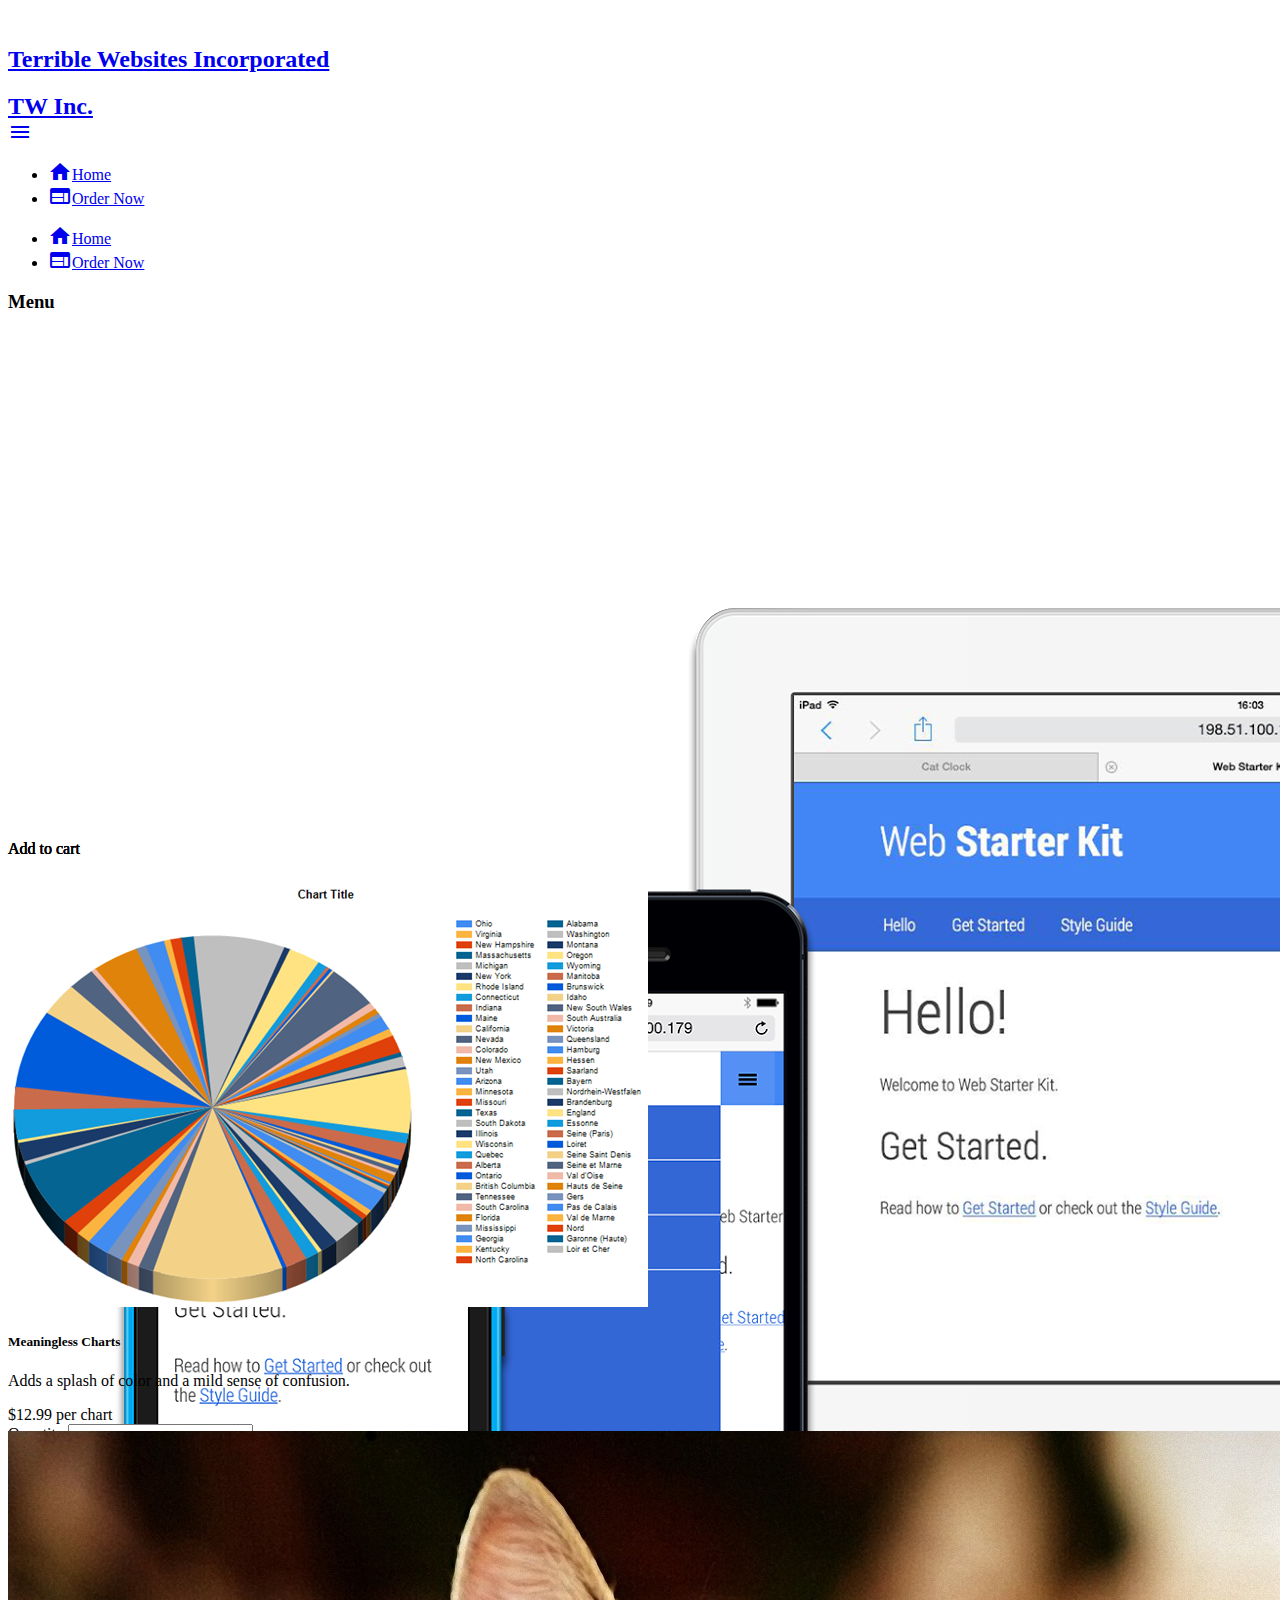
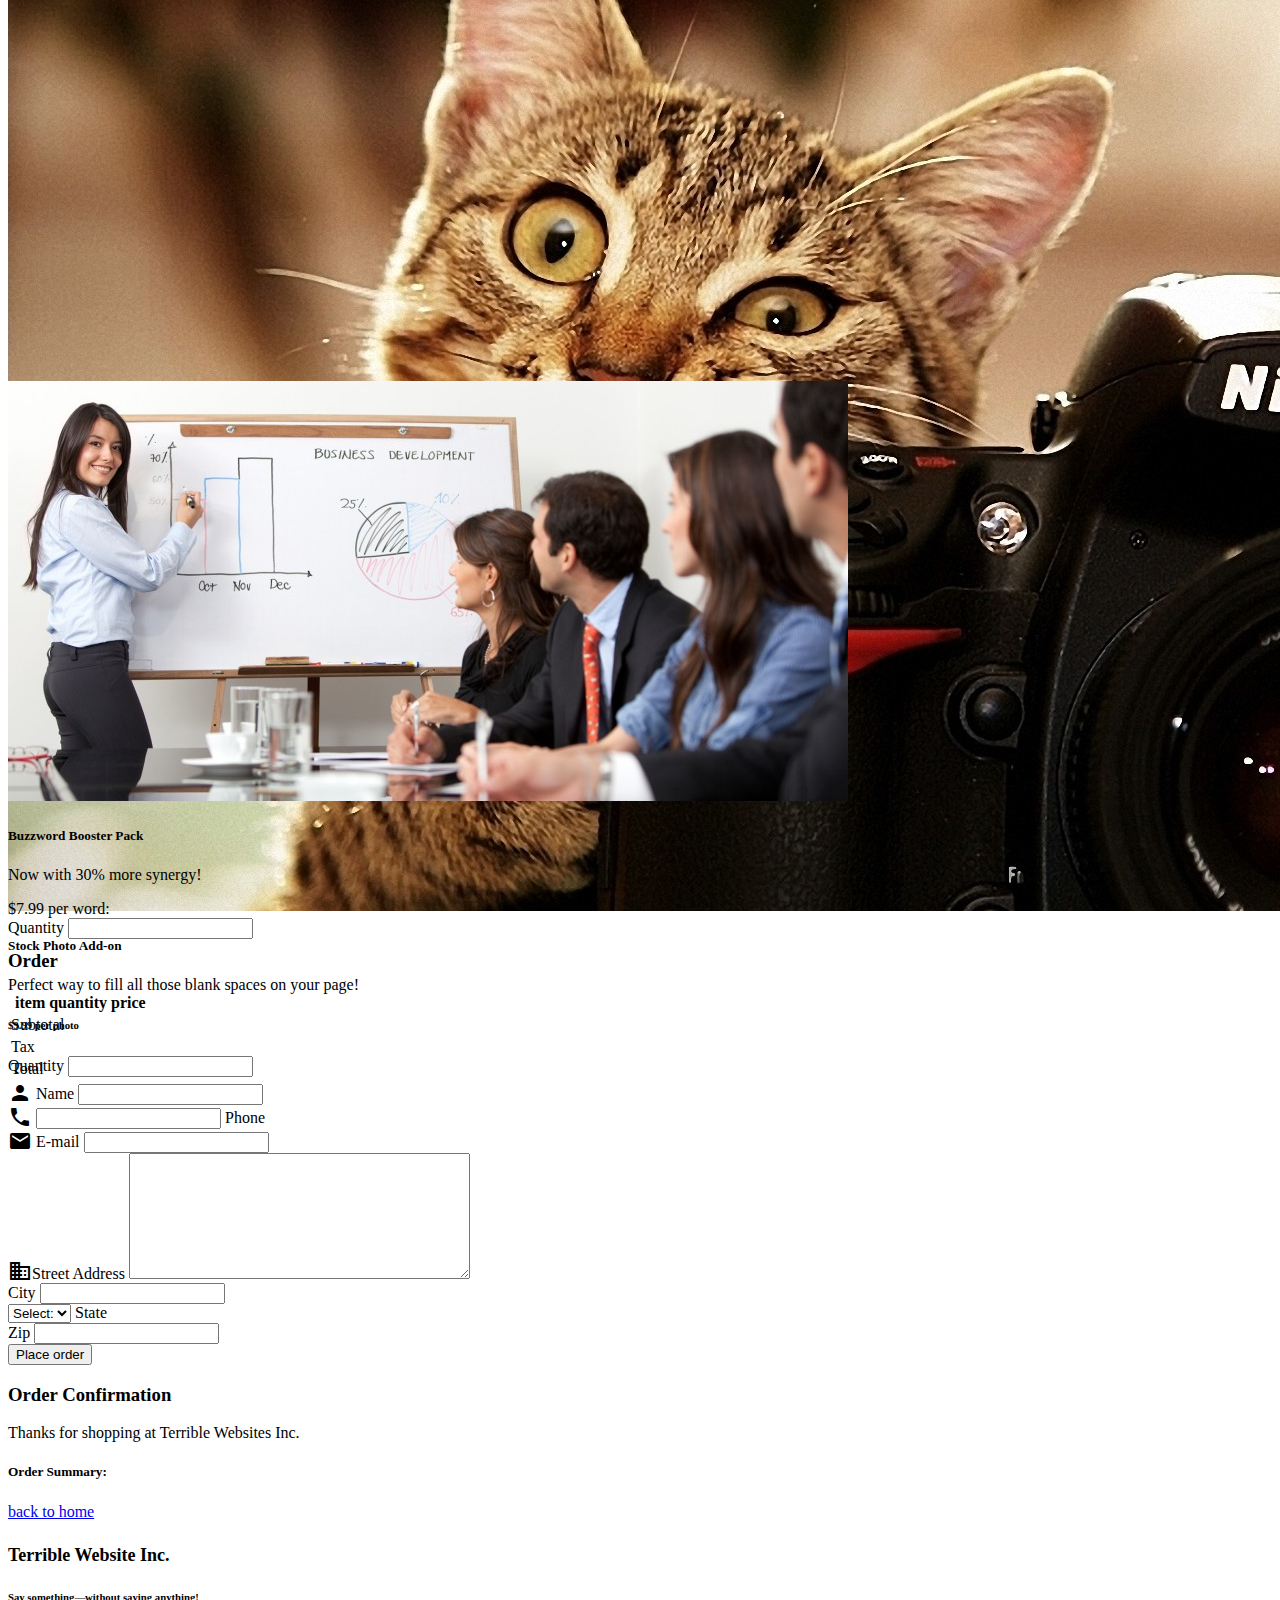
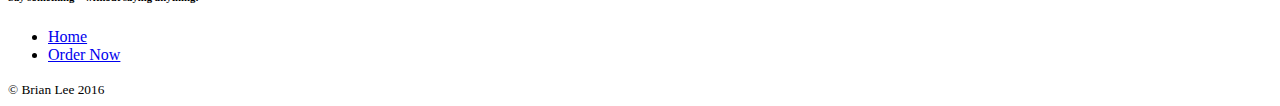
==== order.html @ 6b4539e7 "Add summary table, simplify code, annotate, lint" ====
<!DOCTYPE html>
<html>
  <head>
    <meta charset="utf-8">
    <meta name="viewport" content="width=device-width, initial-scale=1.0"/>

    <title>Terrible Website Incoporated</title>

    <link href="http://fonts.googleapis.com/icon?family=Material+Icons" rel="stylesheet">
    <link type="text/css" rel="stylesheet" href="css/materialize.min.css"  media="screen,projection"/>
    <link rel="stylesheet" href="css/master.css">

    <script defer type="text/javascript" src="https://code.jquery.com/jquery-2.1.1.min.js"></script>
    <script defer type="text/javascript" src="js/materialize.min.js"></script>
    <script defer src="js/index.js" charset="utf-8"></script>
    <script defer src="js/data.js" charset="utf-8"></script>
    <script defer src="js/order.js" charset="utf-8"></script>
  </head>
  <body>
    <header>
      <nav class="blue lighten-1">
        <div class="nav-wrapper">
          <a href="index.html" class="brand-logo">
            <h1 class="hide-on-small-only">Terrible Websites Incorporated</h1>
            <h1 class="hide-on-med-and-up">TW Inc.</h1>
          </a>
          <a href="#" class="button-collapse" data-activates="mobile-nav">
            <i class="material-icons">menu</i>
          </a>
          <ul class="right hide-on-med-and-down">
            <li>
              <a href="index.html">
                <i class="material-icons left">home</i>Home
              </a>
            </li>
            <li class="active">
              <a href="order.html">
                <i class="material-icons left">web</i>Order Now
              </a>
            </li>
          </ul>
          <ul id="mobile-nav" class="right side-nav">
            <li>
              <a href="index.html">
                <i class="material-icons left">home</i>Home
              </a>
            </li>
            <li class="active">
              <a href="order.html">
                <i class="material-icons left">web</i>Order Now
              </a>
            </li>
          </ul>
        </div>
      </nav>
    </header>
    <main class="container">
      <div class="row">
        <div class="col s12 m12 l8 row" id="menu">
          <h3 class="center">Menu</h3>
          <div class="col s12 m6">
            <div id="item1" class="card">
              <div class="card-image">
                <img src="img/mr.png" alt="" />
              </div>
              <div class="card-content">
                <h5>Mobile Responsive Beginner Kit</h5>
                <p>
                  Here's a quick fix to make your page at least fit into an iPhone screen.
                </p>
              </div>
              <div class="card-content">
                $49.99 (limited to 1)
              </div>
              <div class="card-action">
                <a class="add-to-cart">Add to cart</a>
              </div>
            </div>
          </div>
          <div class="col s12 m6">
            <div id="item2" class="card">
              <div class="card-image">
                <img src="img/chart.png" alt="" />
              </div>
              <div class="card-content">
                <h5>Meaningless Charts</h5>
                <p>
                  Adds a splash of color and a mild sense of confusion.
                </p>
              </div>
              <div class="card-content row">
                <div class="col s12">

                  $12.99 per chart
                  <div class="input-field inline">
                    <label for="q2">Quantity</label>
                    <input type="number" name="q2" value="">
                  </div>
                </div>
              </div>
              <div class="card-action">
                <a class="add-to-cart need-quantity">Add to cart</a>
              </div>
            </div>
          </div>
          <div class="col s12 m6">
            <div id="item3" class="card">
              <div class="card-image">
                <img src="img/photog.jpg" alt="" />
              </div>
              <div class="card-content">
                <h5>Stock Photo Add-on</h5>
                <p>
                  Perfect way to fill all those blank spaces on your page!
                </p>
              </div>
              <div class="card-content">
                <h6>$9.99 per photo</h6>
                <div class="input-field inline">
                  <label for="q3">Quantity</label>
                  <input type="number" name="q3" value="">
                </div>
              </div>
              <div class="card-action">
                <a class="add-to-cart need-quantity">Add to cart</a>
              </div>
            </div>
          </div>
          <div class="col s12 m6">
            <div id="item4" class="card">
              <div class="card-image">
                <img src="img/presentation.jpg" alt="" />
              </div>
              <div class="card-content">
                <h5>Buzzword Booster Pack</h5>
                <p>
                  Now with 30% more synergy!
                </p>
              </div>
              <div class="card-content">
                  $7.99 per word:
                  <div class="input-field inline">
                    <label for="q4">Quantity</label>
                    <input type="number" name="q4" value="">
                  </div>
              </div>
              <div class="card-action">
                <a class="add-to-cart need-quantity">Add to cart</a>
              </div>
            </div>
          </div>
        </div>
        <div class="col s12 m12 l4">
          <h3 class="center">Order</h3>
          <table class="striped">
            <thead>
              <tr>
                <th>
                </th>
                <th>
                  item
                </th>
                <th>
                  quantity
                </th>
                <th class="right-align">
                  price
                </th>
              </tr>
            </thead>
            <tbody id="cart">
            </tbody>
            <tfoot>
              <tr>
                <td colspan="3" class="right-align">
                  Subtotal
                </td>
                <td id="subtotal" class="right">
                </td>
              </tr>
              <tr>
                <td colspan="3" class="right-align">
                  Tax
                </td>
                <td id="tax" class="right">
                </td>
              </tr>
              <tr>
                <td colspan="3" class="right-align">
                  Total
                </td>
                <td id="total" class="right">
                </td>
              </tr>
            </tfoot>
          </table>
          <form id="order-form">
            <div class="input-field">
              <i class="material-icons prefix blue-text">person</i>
              <label for="name">Name</label>
              <input required type="text" name="name" value="" autocomplete="name" class="validate">
            </div>
            <div class="input-field">
              <i class="material-icons prefix blue-text">phone</i>
              <input required type="tel" id="phone" value="" autocomplete="phone" class="validate">
              <label for="phone" data-error="Please enter a valid phone number">Phone</label>
            </div>
            <div class="input-field">
              <i class="material-icons prefix blue-text">email</i>
              <label for="email">E-mail</label>
              <input required class="validate" type="email" name="email" value="" autocomplete="email">
            </div>
            <label for="streetAddress"><i class="material-icons left blue-text">business</i>Street Address</label>
            <textarea required class="materialize-textarea validate" name="streetAddress" rows="8" cols="40"></textarea>
            <div class="row">
              <div class="col s5 input-field">
                <label for="city">City</label>
                <input required class="validate" type="text" name="city" value="">
              </div>
              <div class="col s4 input-field">
                <select required class="validate" id="state" name="state">
                  <option value="" disabled selected>Select:</option>
                </select>
                <label for="state">State</label>
              </div>
              <div class="col s3 input-field">
                <label for="zip">Zip</label>
                <input required type="text" name="zip" value="" pattern="\d{5}" class="validate">
              </div>
            </div>
            <div class="center">
              <button data-target="modal1" class="btn">
                Place order
              </button>
            </div>
          </form>
        </div>
      </div>
      <div id="modal1" class="modal">
        <div class="modal-content">
          <h3>Order Confirmation</h3>
          <p>Thanks for shopping at Terrible Websites Inc.</p>
          <h5>Order Summary:</h5>
        </div>
        <div class="modal-footer">
          <a href="index.html" class="modal-action modal-close waves-effect waves-green btn-flat">back to home</a>
        </div>
      </div>
    </main>
    <footer class="page-footer blue lighten-1">
      <div class="container">
        <div class="row">
          <div class="col s12 m6 l4 center black-text">
            <h4>Terrible Website Inc.</h4>
            <h6>Say something&mdash;without saying anything!</h6>
          </div>
          <div class="col s12 m6 l4 offset-l4">
            <ul class="left black-text">
              <li><a class="black-text" href="index.html">Home</a></li>
              <li><a class="black-text" href="order.html">Order Now</a></li>
            </ul>
          </div>
        </div>
      </div>
      <div class="footer-copyright blue accent-3">
        <div class="container">
          <small>&copy; Brian Lee 2016</small>
        </div>
      </div>
    </footer>
  </body>
</html>
---- css/master.css ----
h1{
  font-size: 24px;
  margin-top: 20px;
  margin-bottom: 0;
}

h4 {
  font-size: 18px;
}

i {
  vertical-align: bottom;
}

.brand-logo {
  margin-left: 15px;
}

.parallax img{
  filter: blur(5px);
}

.card .attach-to-bottom{
  width: 95%;
  display: flex;
  align-items: center;
  position: absolute;
  bottom: 40px;
}

#hero-text {
  position: relative;
  top: 25%;
}

#previews img{
  width: 100%;
}

#menu .card{
  height: 550px;
}
#menu .card h6{
  vertical-align: bottom;
}

#menu .card-action{
  height: 60px;
  width: 100%;
  position: absolute;
  bottom: 0;
}
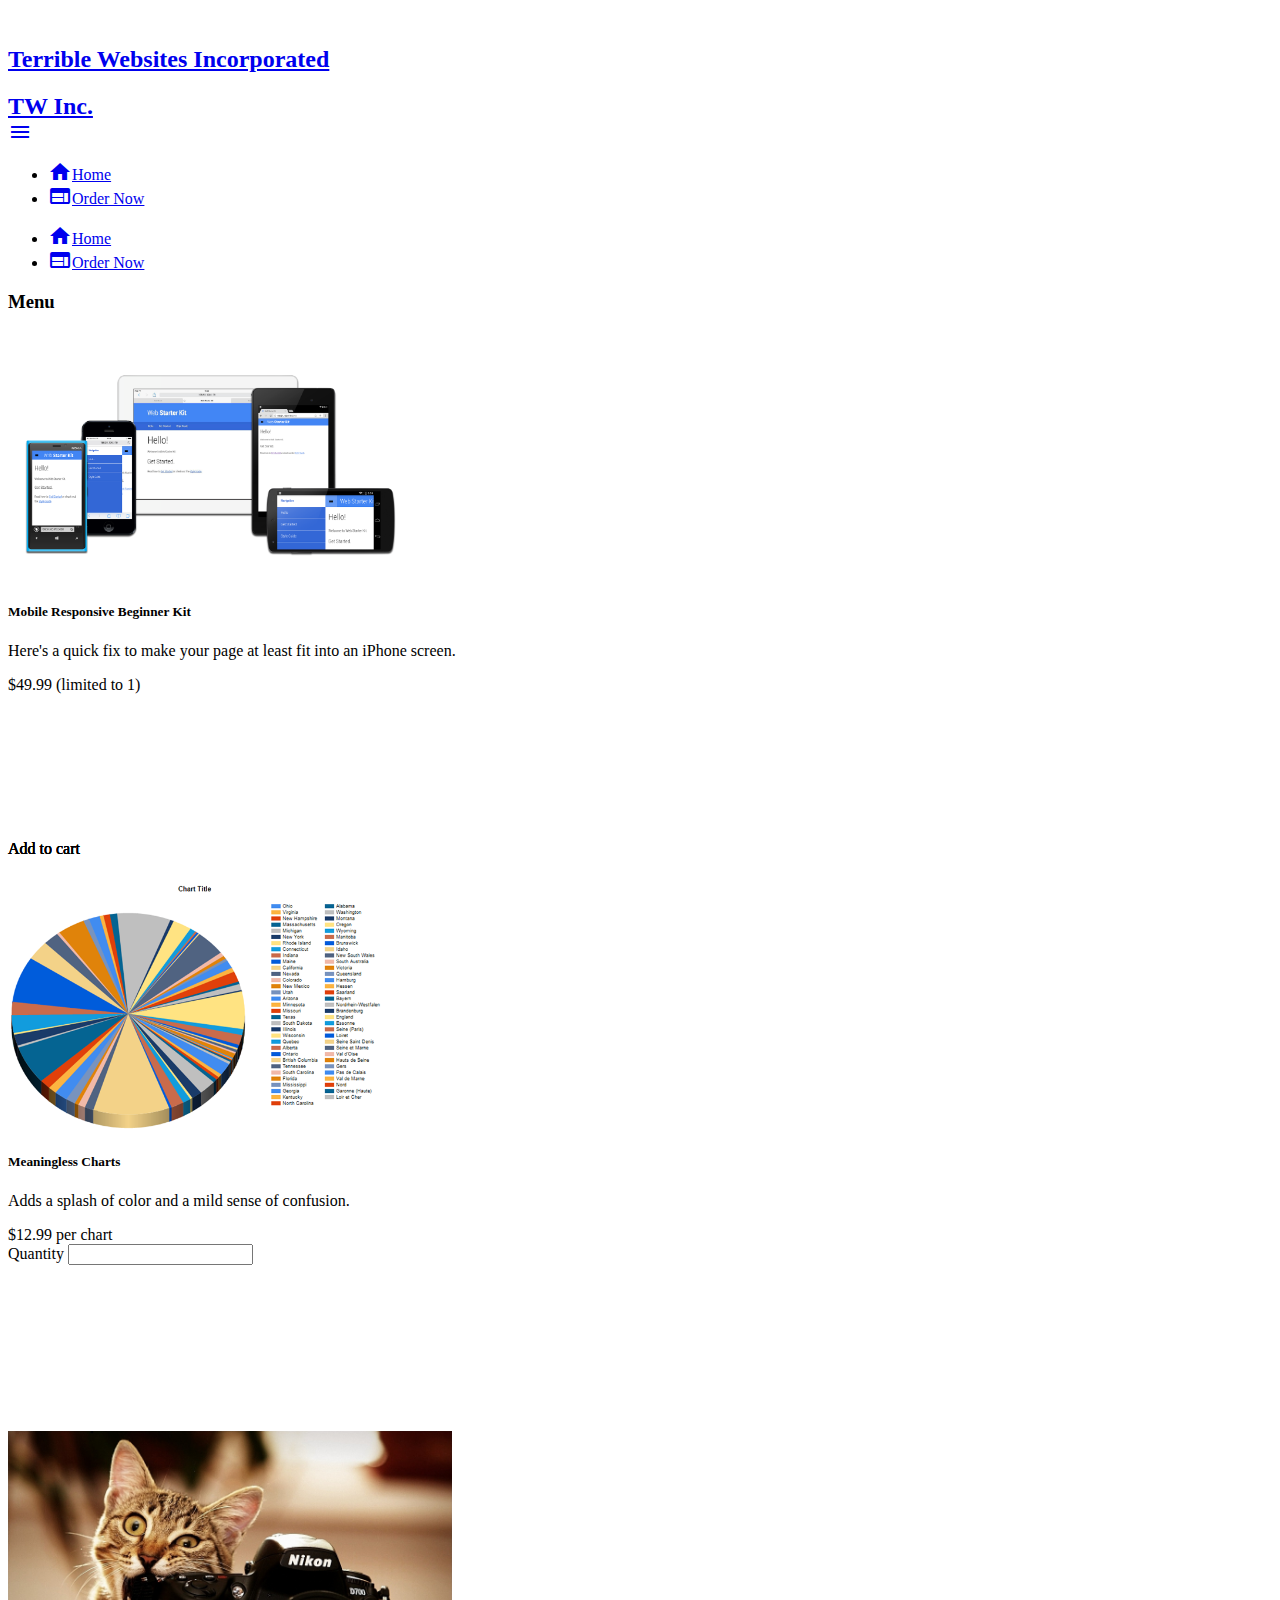
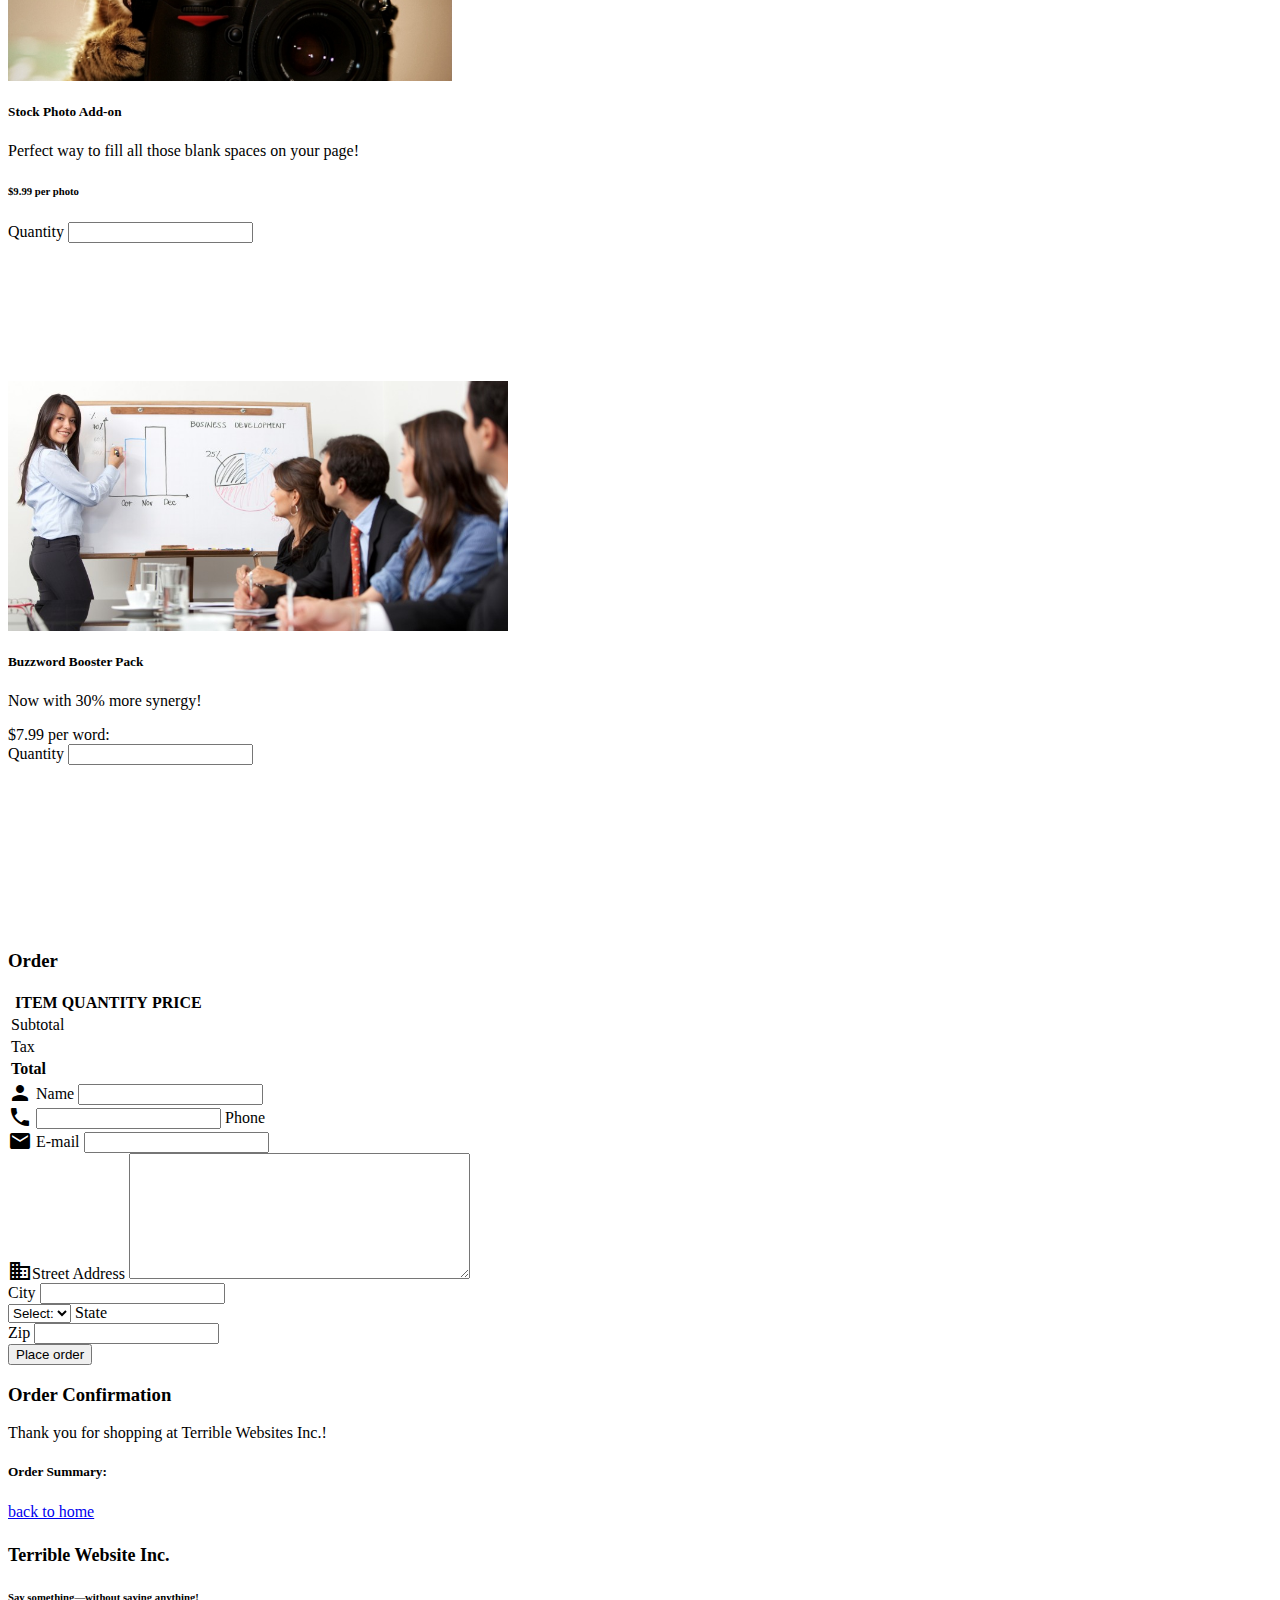
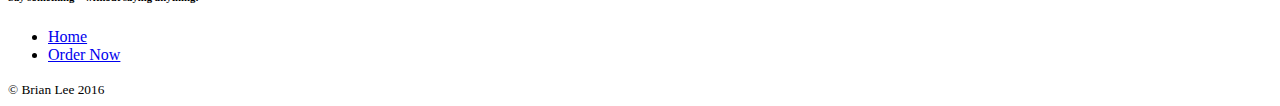
==== commit 2a7d2198: "Add cosmetic changes" ====
--- a/order.html
+++ b/order.html
@@ -54,9 +54,9 @@
         </div>
       </nav>
     </header>
-    <main class="container">
+    <main class="">
       <div class="row">
-        <div class="col s12 m12 l8 row" id="menu">
+        <div class="col s12 m12 l7 row" id="menu">
           <h3 class="center">Menu</h3>
           <div class="col s12 m6">
             <div id="item1" class="card">
@@ -150,7 +150,7 @@
             </div>
           </div>
         </div>
-        <div class="col s12 m12 l4">
+        <div class="col s12 m12 l5">
           <h3 class="center">Order</h3>
           <table class="striped">
             <thead>
@@ -158,13 +158,13 @@
                 <th>
                 </th>
                 <th>
-                  item
+                  Item
                 </th>
                 <th>
-                  quantity
+                  Quantity
                 </th>
                 <th class="right-align">
-                  price
+                  Price
                 </th>
               </tr>
             </thead>
@@ -185,7 +185,7 @@
                 <td id="tax" class="right">
                 </td>
               </tr>
-              <tr>
+              <tr class="total-row">
                 <td colspan="3" class="right-align">
                   Total
                 </td>
@@ -203,7 +203,7 @@
             <div class="input-field">
               <i class="material-icons prefix blue-text">phone</i>
               <input required type="tel" id="phone" value="" autocomplete="phone" class="validate">
-              <label for="phone" data-error="Please enter a valid phone number">Phone</label>
+              <label for="phone">Phone</label>
             </div>
             <div class="input-field">
               <i class="material-icons prefix blue-text">email</i>
@@ -224,7 +224,7 @@
                 <label for="state">State</label>
               </div>
               <div class="col s3 input-field">
-                <label for="zip">Zip</label>
+                <label for="zip" data-error="Please enter a five-digit zip code.">Zip</label>
                 <input required type="text" name="zip" value="" pattern="\d{5}" class="validate">
               </div>
             </div>
@@ -239,7 +239,7 @@
       <div id="modal1" class="modal">
         <div class="modal-content">
           <h3>Order Confirmation</h3>
-          <p>Thanks for shopping at Terrible Websites Inc.</p>
+          <p>Thank you for shopping at Terrible Websites Inc.!</p>
           <h5>Order Summary:</h5>
         </div>
         <div class="modal-footer">
--- a/css/master.css
+++ b/css/master.css
@@ -10,6 +10,9 @@
 
 i {
   vertical-align: bottom;
+}
+th {
+  text-transform: uppercase;
 }
 
 .brand-logo {
@@ -27,6 +30,9 @@
   position: absolute;
   bottom: 40px;
 }
+.total-row {
+  font-weight: 700;
+}
 
 #hero-text {
   position: relative;
@@ -40,6 +46,13 @@
 #menu .card{
   height: 550px;
 }
+#menu .card-image{
+  max-height: 250px;
+}
+#menu .card img{
+  max-height: 250px;
+  object-fit: cover;
+}
 #menu .card h6{
   vertical-align: bottom;
 }
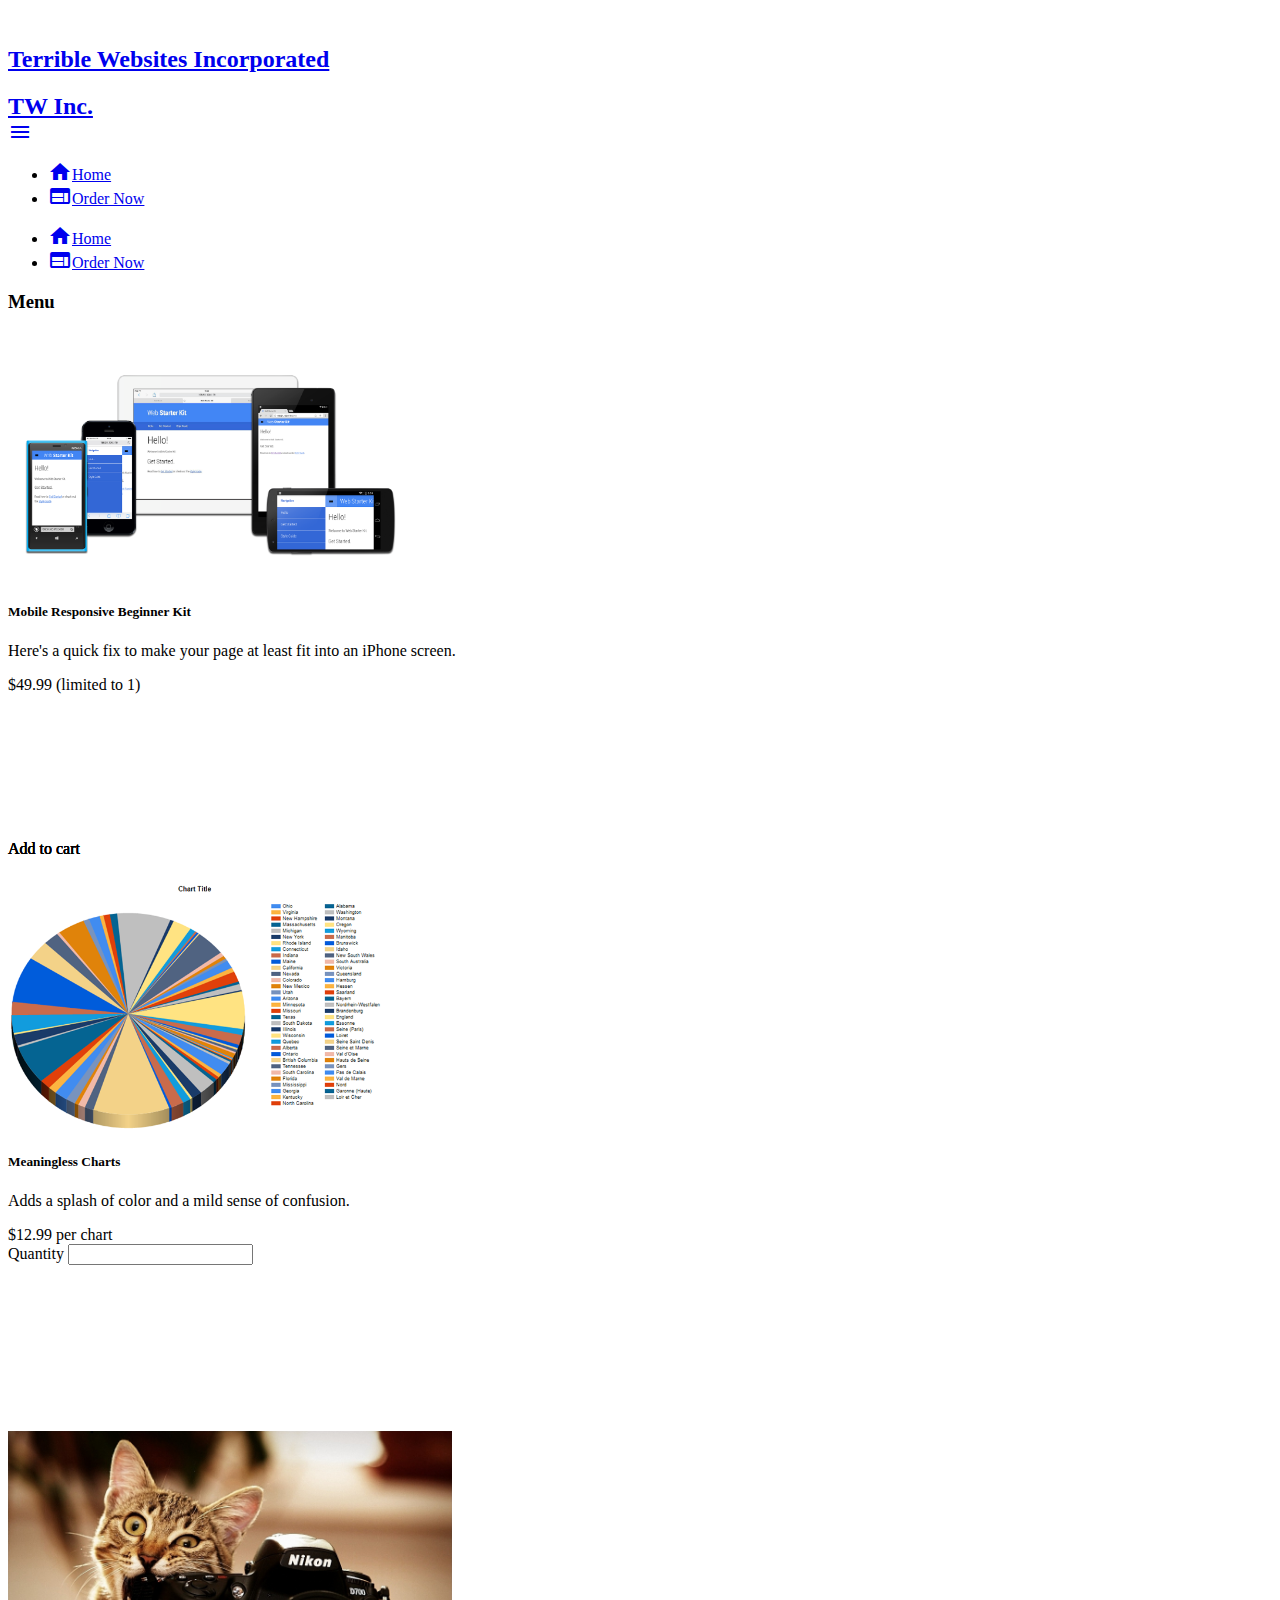
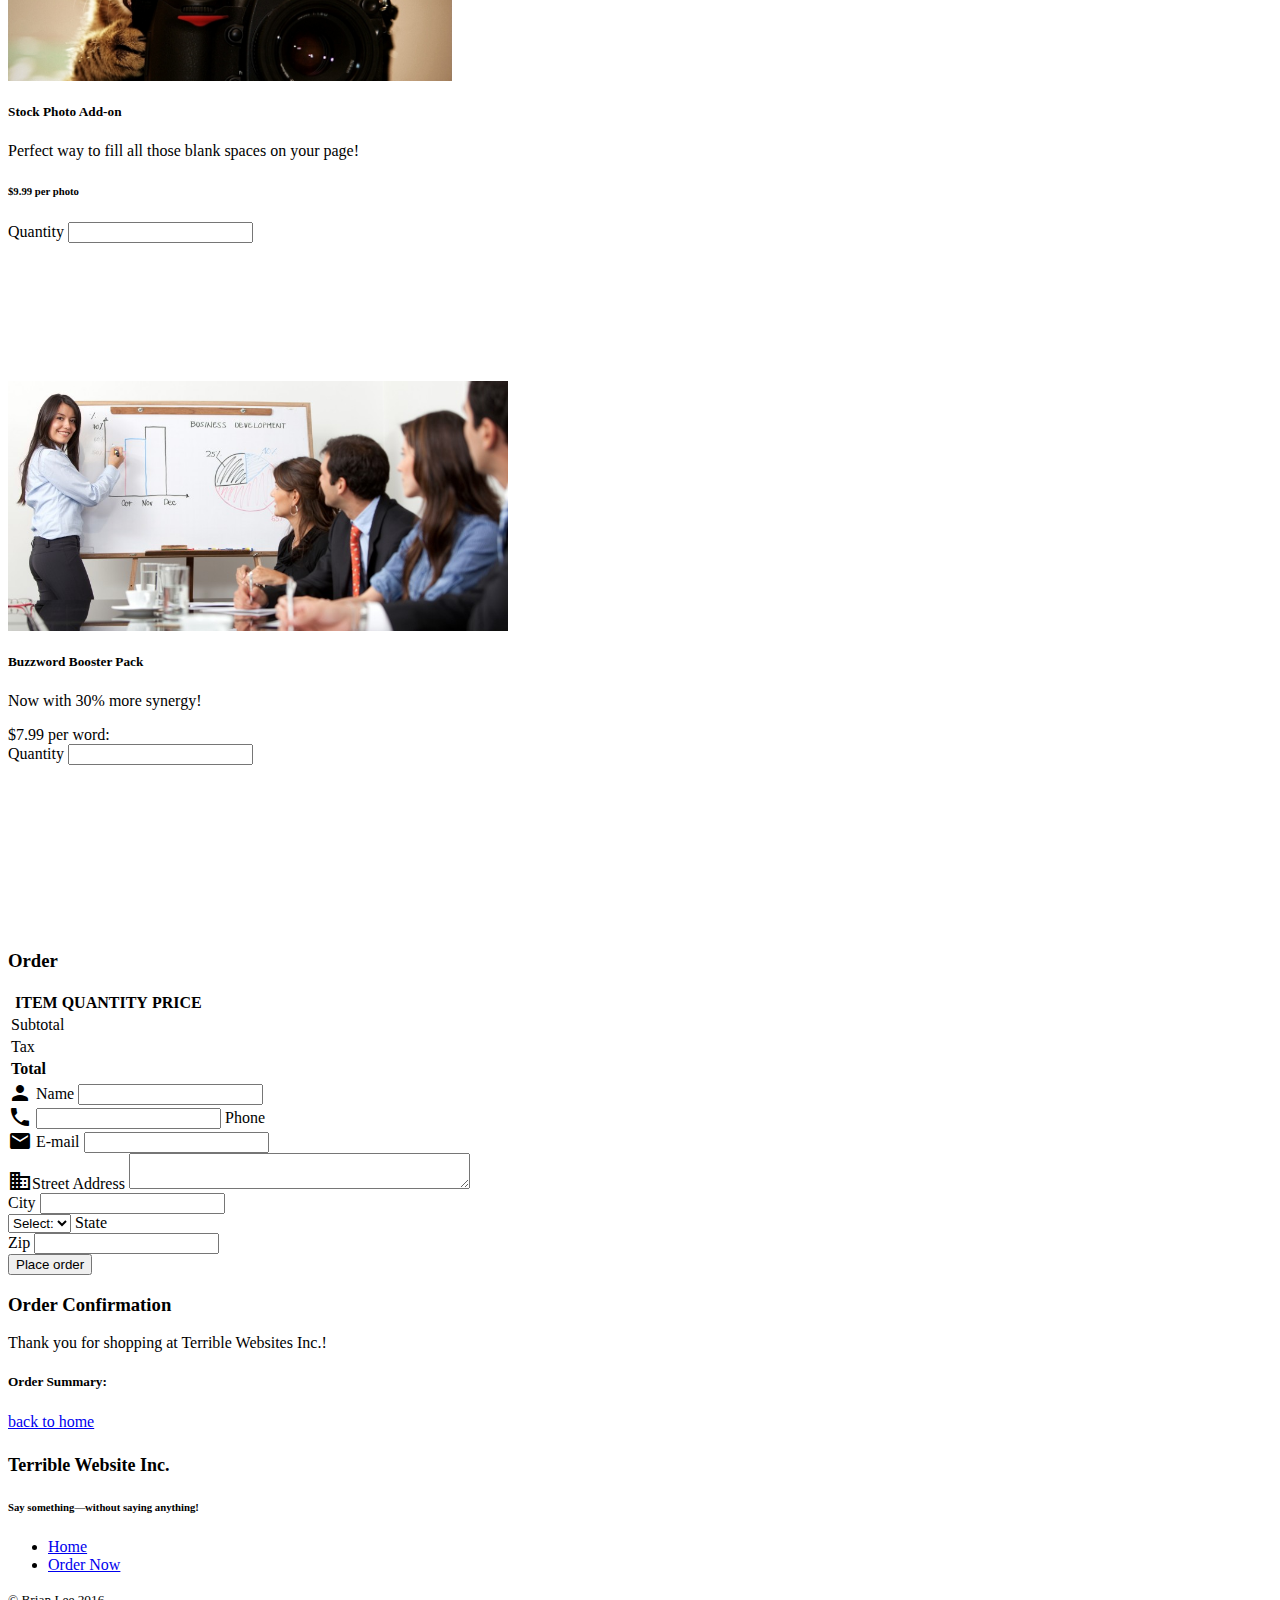
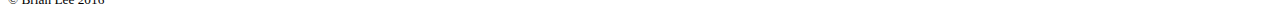
==== commit 44cd60eb: "CNAME!" ====
--- a/order.html
+++ b/order.html
@@ -211,14 +211,14 @@
               <input required class="validate" type="email" name="email" value="" autocomplete="email">
             </div>
             <label for="streetAddress"><i class="material-icons left blue-text">business</i>Street Address</label>
-            <textarea required class="materialize-textarea validate" name="streetAddress" rows="8" cols="40"></textarea>
+            <textarea required class="materialize-textarea validate" name="streetAddress" rows="2" cols="40"></textarea>
             <div class="row">
               <div class="col s5 input-field">
                 <label for="city">City</label>
                 <input required class="validate" type="text" name="city" value="">
               </div>
               <div class="col s4 input-field">
-                <select required class="validate" id="state" name="state">
+                <select class="validate" id="state" name="state">
                   <option value="" disabled selected>Select:</option>
                 </select>
                 <label for="state">State</label>
@@ -229,7 +229,7 @@
               </div>
             </div>
             <div class="center">
-              <button data-target="modal1" class="btn">
+              <button type="submit" data-target="modal1" class="btn">
                 Place order
               </button>
             </div>
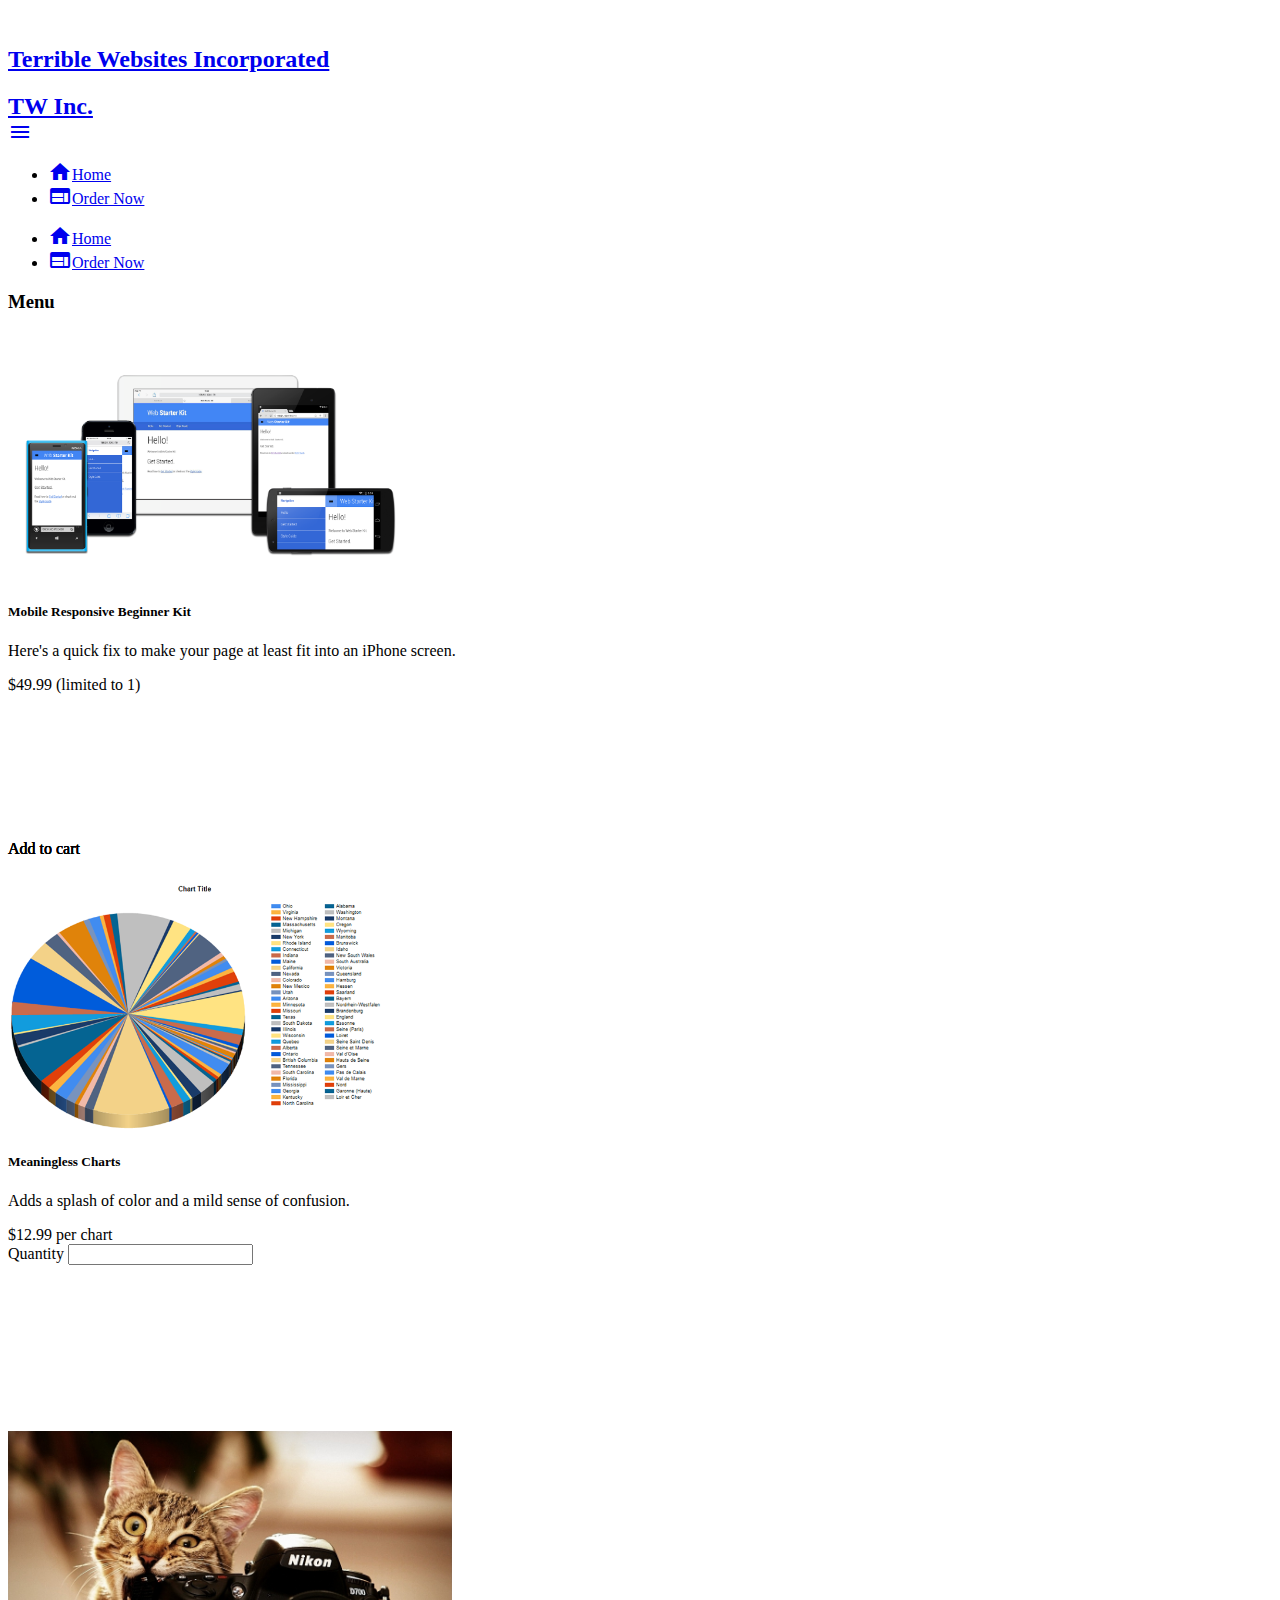
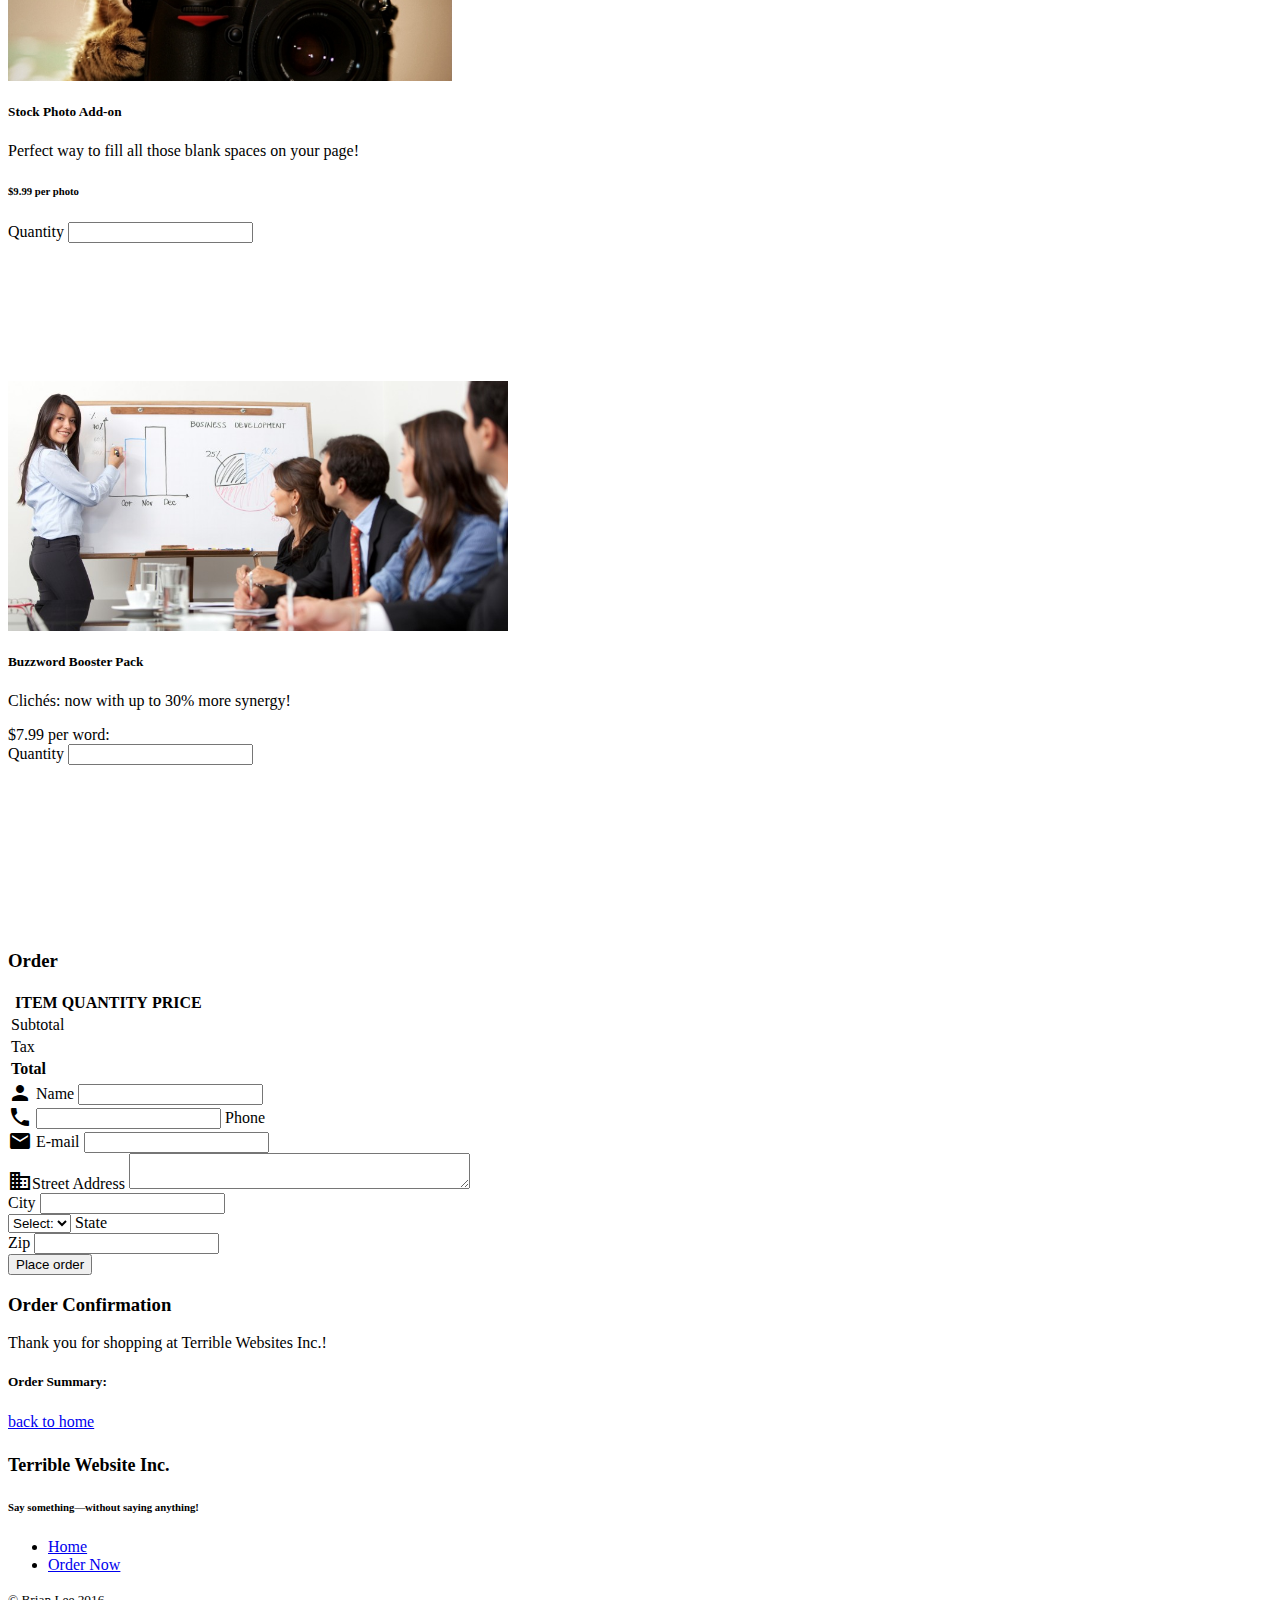
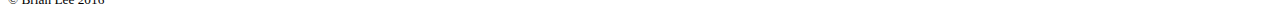
==== commit 114ed472: "CNAME!" ====
--- a/order.html
+++ b/order.html
@@ -134,7 +134,7 @@
               <div class="card-content">
                 <h5>Buzzword Booster Pack</h5>
                 <p>
-                  Now with 30% more synergy!
+                  Clichés: now with up to 30% more synergy!
                 </p>
               </div>
               <div class="card-content">
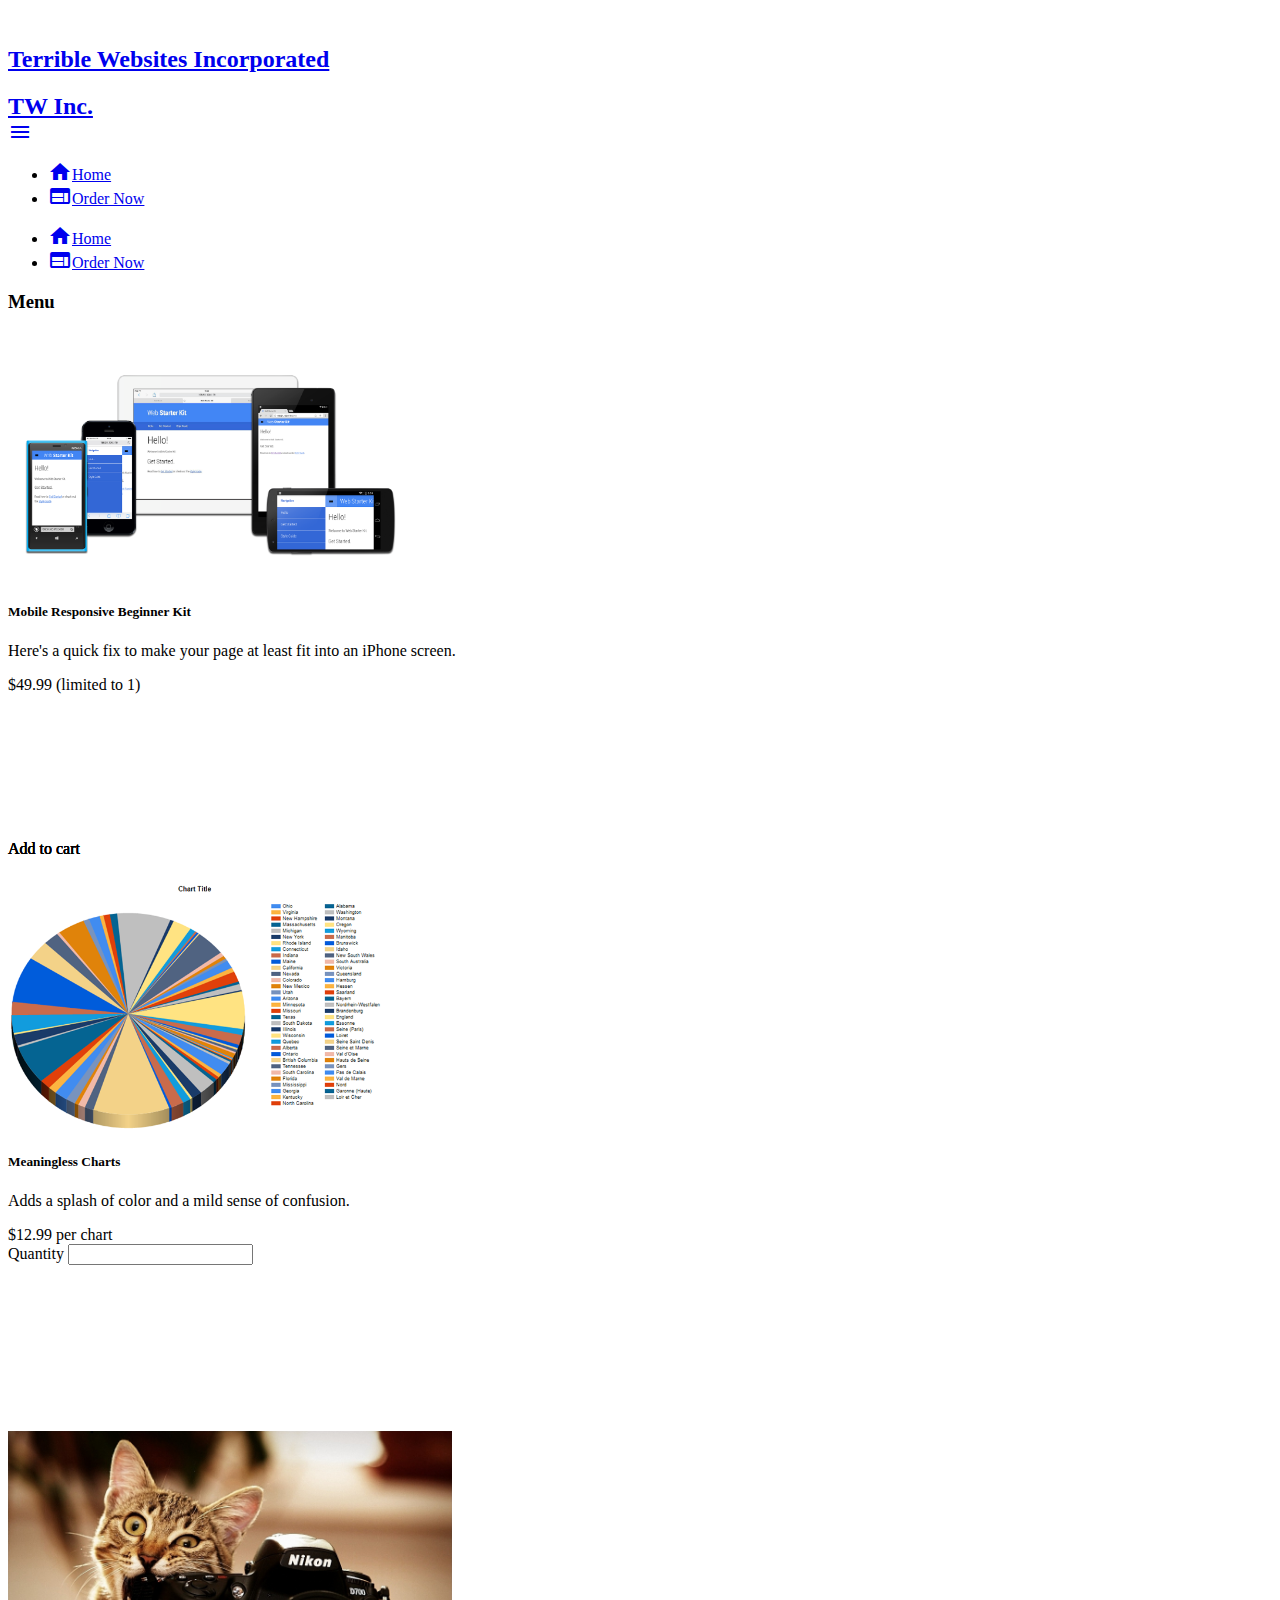
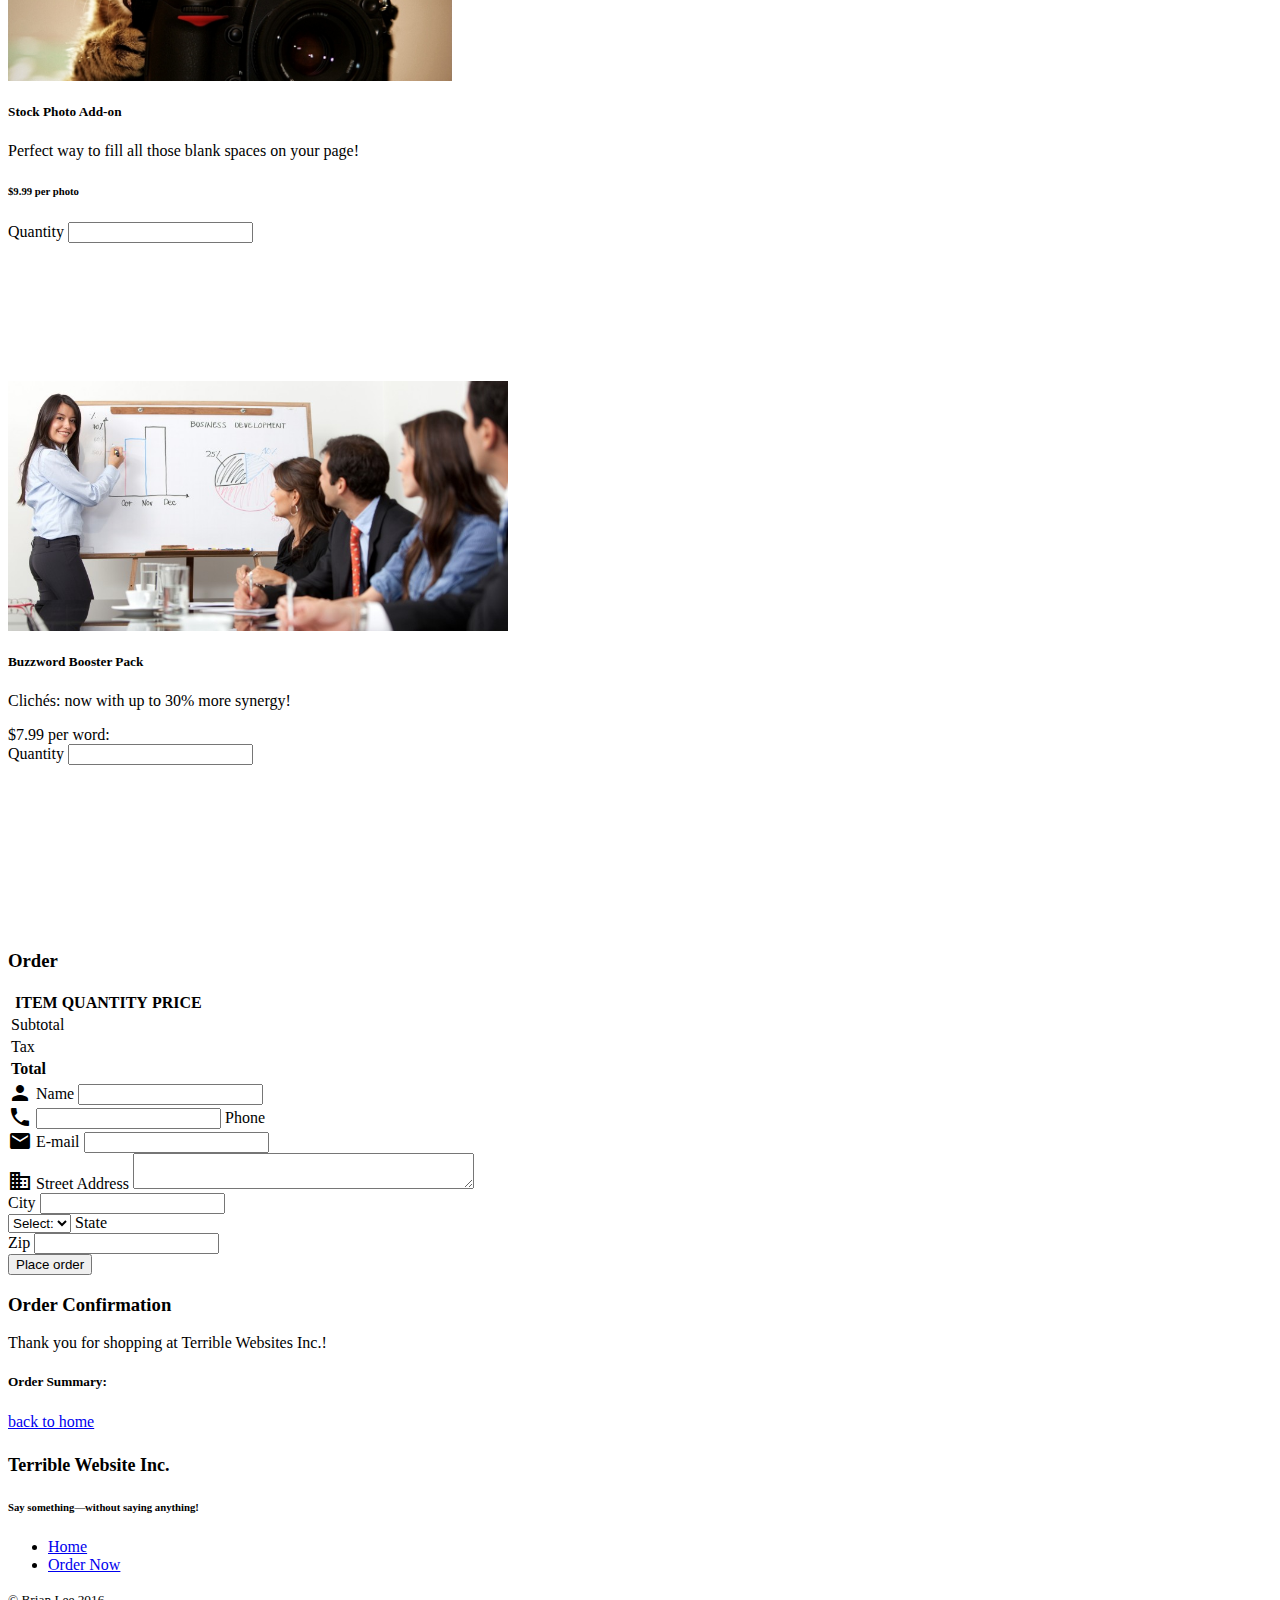
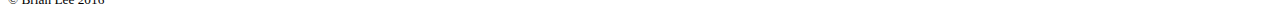
==== commit 8f47c478: "Edit colors" ====
--- a/order.html
+++ b/order.html
@@ -7,7 +7,7 @@
     <title>Terrible Website Incoporated</title>
 
     <link href="http://fonts.googleapis.com/icon?family=Material+Icons" rel="stylesheet">
-    <link type="text/css" rel="stylesheet" href="css/materialize.min.css"  media="screen,projection"/>
+    <link type="text/css" rel="stylesheet" href="css/materialize.min.css"  media="screen"/>
     <link rel="stylesheet" href="css/master.css">
 
     <script defer type="text/javascript" src="https://code.jquery.com/jquery-2.1.1.min.js"></script>
@@ -196,22 +196,25 @@
           </table>
           <form id="order-form">
             <div class="input-field">
-              <i class="material-icons prefix blue-text">person</i>
+              <i class="material-icons prefix">person</i>
               <label for="name">Name</label>
               <input required type="text" name="name" value="" autocomplete="name" class="validate">
             </div>
             <div class="input-field">
-              <i class="material-icons prefix blue-text">phone</i>
-              <input required type="tel" id="phone" value="" autocomplete="phone" class="validate">
+              <i class="material-icons prefix">phone</i>
+              <input required type="tel" id="phone" value="" class="validate">
               <label for="phone">Phone</label>
             </div>
             <div class="input-field">
-              <i class="material-icons prefix blue-text">email</i>
+              <i class="material-icons prefix">email</i>
               <label for="email">E-mail</label>
               <input required class="validate" type="email" name="email" value="" autocomplete="email">
             </div>
-            <label for="streetAddress"><i class="material-icons left blue-text">business</i>Street Address</label>
-            <textarea required class="materialize-textarea validate" name="streetAddress" rows="2" cols="40"></textarea>
+            <div class="input-field">
+              <i class="material-icons prefix">business</i>
+              <label for="streetAddress">Street Address</label>
+              <textarea required class="materialize-textarea validate" name="streetAddress" rows="2" cols="40"></textarea>
+            </div>
             <div class="row">
               <div class="col s5 input-field">
                 <label for="city">City</label>
@@ -224,12 +227,12 @@
                 <label for="state">State</label>
               </div>
               <div class="col s3 input-field">
-                <label for="zip" data-error="Please enter a five-digit zip code.">Zip</label>
+                <label for="zip">Zip</label>
                 <input required type="text" name="zip" value="" pattern="\d{5}" class="validate">
               </div>
             </div>
             <div class="center">
-              <button type="submit" data-target="modal1" class="btn">
+              <button type="submit" data-target="modal1" class="blue btn waves-effect waves-light">
                 Place order
               </button>
             </div>
--- a/css/master.css
+++ b/css/master.css
@@ -34,6 +34,26 @@
   font-weight: 700;
 }
 
+.input-field input[type=text]:focus,
+.input-field input[type=tel]:focus,
+.input-field input[type=email]:focus,
+.input-field input[type=number]:focus,
+ .input-field select:focus
+ {
+  border-bottom: 1px solid #42a5f5;
+  box-shadow: 0 1px 0 0 #42a5f5;
+}
+.input-field label.active {
+  color: #42a5f5 !important;
+}
+textarea.materialize-textarea:focus {
+  border-bottom: 1px solid #42a5f5 !important;
+  box-shadow: 0 1px 0 0 #42a5f5 !important;
+}
+.input-field .prefix.active {
+  color: #42a5f5;
+}
+
 #hero-text {
   position: relative;
   top: 25%;
